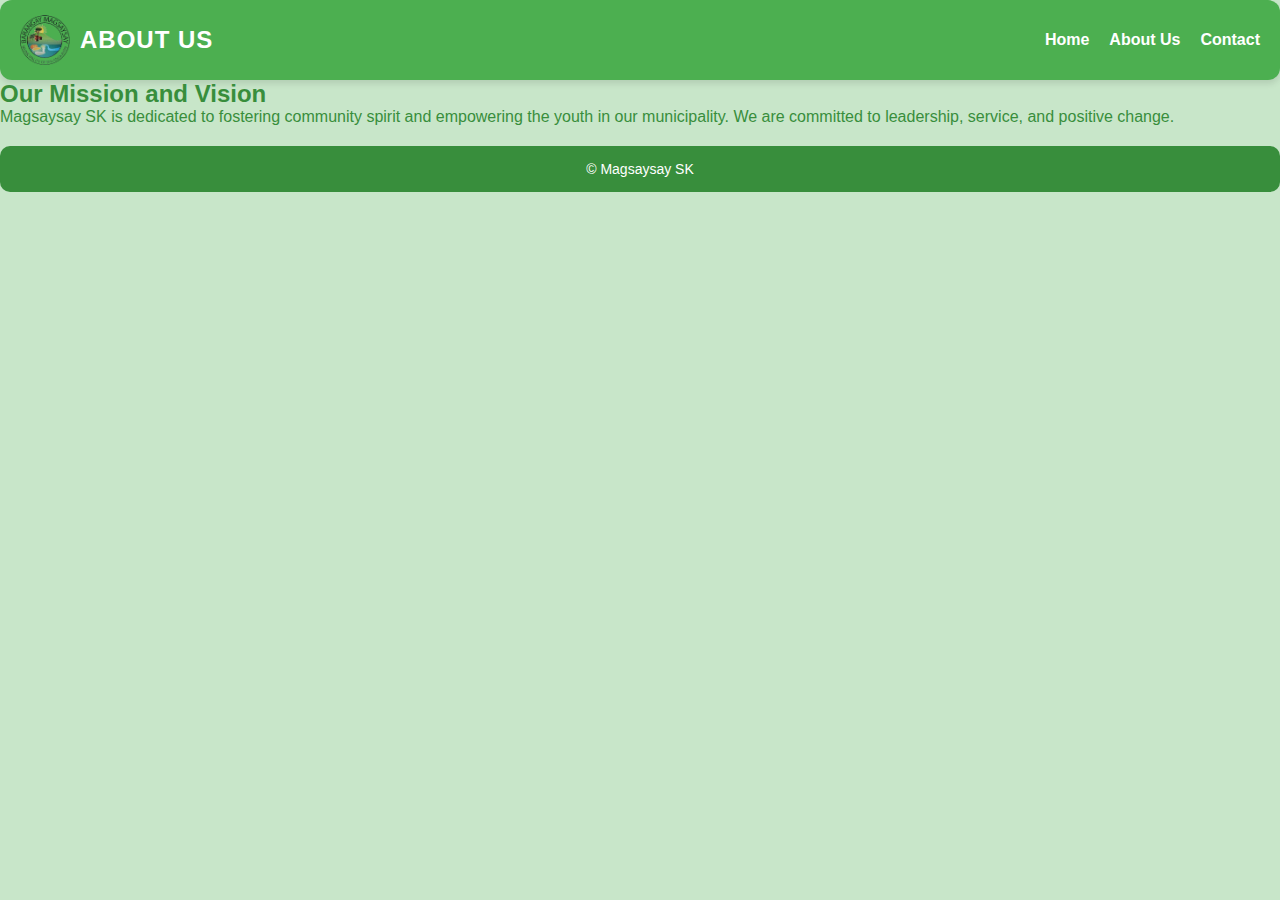
==== about.html @ a37eaab3 "initial" ====
<!DOCTYPE html>
<html lang="en">
<head>
    <meta charset="UTF-8">
    <meta name="viewport" content="width=device-width, initial-scale=1.0">
    <title>About Us - Magsaysay SK</title>
    <link rel="stylesheet" href="styles/style.css">
    <script defer src="scripts/main.js"></script>
</head>
<body>
    <!-- Header -->
    <header>
        <div class="header-left">
            <img src="images/MAGSAYSAY_LOGO.png" alt="Magsaysay SK Logo" class="logo">
            <h1>About us</h1>
        </div>
        <nav class="desktop-nav">
            <a href="index.html">Home</a>
            <a href="about.html">About Us</a>
            <a href="contact.html">Contact</a>
        </nav>
        <button class="hamburger-menu" id="menu-toggle">
            &#9776;
        </button>
        <nav class="mobile-nav" id="mobile-nav">
            <a href="index.html">Home</a>
            <a href="about.html">About Us</a>
            <a href="contact.html">Contact</a>
        </nav>
    </header>

    <!-- About Section -->
    <section class="about">
        <h2>Our Mission and Vision</h2>
        <p>Magsaysay SK is dedicated to fostering community spirit and empowering the youth in our municipality. We are committed to leadership, service, and positive change.</p>
    </section>

    <!-- Footer -->
    <footer>
        <p>&copy; Magsaysay SK</p>
    </footer>
</body>
</html>
---- styles/style.css ----
/* General Reset */
* {
    margin: 0;
    padding: 0;
    box-sizing: border-box;
}

/* Body */
body {
    font-family: -apple-system, BlinkMacSystemFont, "Segoe UI", "Roboto", "Oxygen", "Ubuntu", "Cantarell", "Fira Sans", "Droid Sans", "Helvetica Neue", sans-serif;
    background-color: #C8E6C9; /* Subtle background green */
    color: #388E3C; /* Dark green for text */
    padding: 0;
    margin: 0;
}

/* Header */
header {
    display: flex;
    align-items: center;
    justify-content: space-between;
    background-color: #4CAF50; /* Primary green for the header */
    color: #fff;
    padding: 15px 20px;
    box-shadow: 0px 4px 6px rgba(0, 0, 0, 0.1);
    border-radius: 12px;
}

.header-left {
    display: flex;
    align-items: center;
}

.logo {
    width: 50px;
    margin-right: 10px;
    border-radius: 12px; /* Rounded corners for logo */
}

header h1 {
    font-size: 24px;
    font-weight: bold;
    letter-spacing: 1px;
    text-transform: uppercase;
}

/* Desktop Navigation */
.desktop-nav {
    display: flex;
    gap: 20px;
}

.desktop-nav a {
    color: #fff;
    text-decoration: none;
    font-weight: bold;
    font-size: 16px;
    transition: all 0.3s ease;
}

.desktop-nav a:hover {
    color: #A5D6A7; /* Light green hover effect */
}

/* Hamburger Menu */
.hamburger-menu {
    display: none;
    font-size: 30px;
    background: none;
    border: none;
    color: #fff;
    cursor: pointer;
    margin-right: 0px;
}

/* Mobile Navigation */
.mobile-nav {
    display: none;
    flex-direction: column;
    position: absolute;
    top: 60px; /* Adjust to align under the header */
    right: 20px;
    background-color: #4CAF50;
    border-radius: 10px;
    padding: 10px;
    box-shadow: 0px 4px 6px rgba(0, 0, 0, 0.2);
}

.mobile-nav a {
    color: #fff;
    text-decoration: none;
    padding: 10px 0;
    font-size: 18px;
    text-align: right;
    transition: all 0.3s ease;
}

.mobile-nav a:hover {
    color: #A5D6A7; /* Light green hover effect */
}

/* iOS-inspired button styling */
button {
    background-color: #388E3C; /* Dark green */
    color: white;
    padding: 12px 20px;
    border: none;
    border-radius: 25px;
    font-size: 16px;
    cursor: pointer;
    transition: background-color 0.3s ease;
}

button:hover {
    background-color: #4CAF50; /* Lighter green on hover */
}

/* Mobile-specific styles */
@media (max-width: 768px) {
    .desktop-nav {
        display: none;
    }

    .hamburger-menu {
        display: block;
    }

    .header-left {
        flex: 1;
    }
    
    .mobile-nav.show {
        display: flex;
    }
}

/* Footer */
footer {
    text-align: center;
    padding: 15px;
    background-color: #388E3C;
    color: white;
    font-size: 14px;
    border-radius: 10px;
    margin-top: 20px;
}
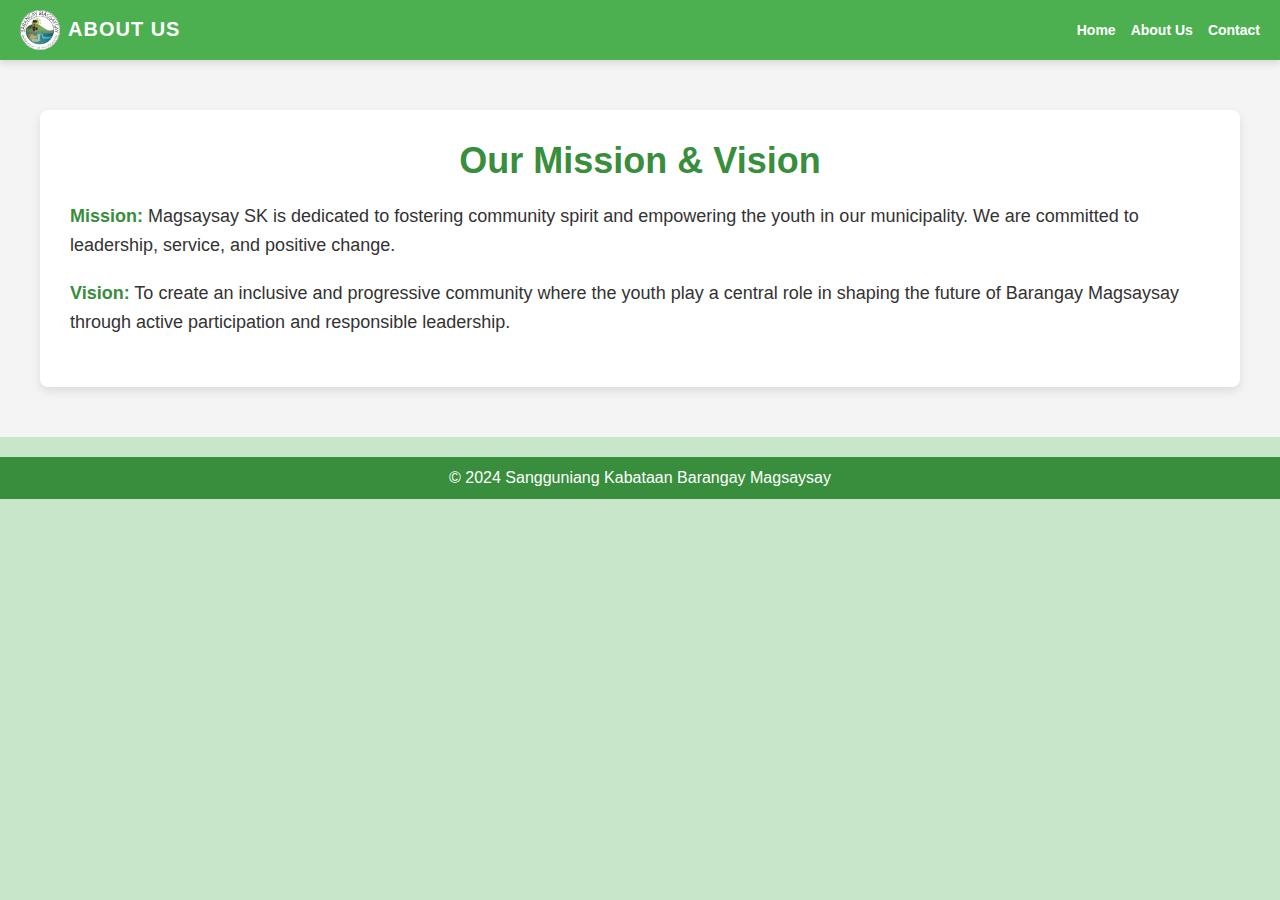
==== commit eb501237: "fourth" ====
--- a/about.html
+++ b/about.html
@@ -11,8 +11,8 @@
     <!-- Header -->
     <header>
         <div class="header-left">
-            <img src="images/MAGSAYSAY_LOGO.png" alt="Magsaysay SK Logo" class="logo">
-            <h1>About us</h1>
+            <img src="images/MAGSAYSAY_LOGO2.jpg" alt="Magsaysay SK Logo" class="logo">
+            <h1>About Us</h1>
         </div>
         <nav class="desktop-nav">
             <a href="index.html">Home</a>
@@ -31,13 +31,18 @@
 
     <!-- About Section -->
     <section class="about">
-        <h2>Our Mission and Vision</h2>
-        <p>Magsaysay SK is dedicated to fostering community spirit and empowering the youth in our municipality. We are committed to leadership, service, and positive change.</p>
+        <div class="about-container">
+            <h2>Our Mission & Vision</h2>
+            <div class="about-content">
+                <p><strong>Mission:</strong> Magsaysay SK is dedicated to fostering community spirit and empowering the youth in our municipality. We are committed to leadership, service, and positive change.</p>
+                <p><strong>Vision:</strong> To create an inclusive and progressive community where the youth play a central role in shaping the future of Barangay Magsaysay through active participation and responsible leadership.</p>
+            </div>
+        </div>
     </section>
 
     <!-- Footer -->
     <footer>
-        <p>&copy; Magsaysay SK</p>
+        <p>&copy; 2024 Sangguniang Kabataan Barangay Magsaysay</p>
     </footer>
 </body>
 </html>
--- a/styles/style.css
+++ b/styles/style.css
@@ -16,14 +16,17 @@
 
 /* Header */
 header {
+    position: sticky;
+    top: 0; /* Stick the header to the top */
+    z-index: 1000; /* Ensure the header stays on top of other content */
     display: flex;
     align-items: center;
     justify-content: space-between;
     background-color: #4CAF50; /* Primary green for the header */
     color: #fff;
-    padding: 15px 20px;
+    padding: 10px 20px; /* Reduced padding */
     box-shadow: 0px 4px 6px rgba(0, 0, 0, 0.1);
-    border-radius: 12px;
+    border-radius: 0px;
 }
 
 .header-left {
@@ -32,13 +35,13 @@
 }
 
 .logo {
-    width: 50px;
-    margin-right: 10px;
-    border-radius: 12px; /* Rounded corners for logo */
+    width: 40px; /* Reduced logo size */
+    margin-right: 8px; /* Adjusted margin */
+    border-radius: 50px; /* Rounded corners for logo */
 }
 
 header h1 {
-    font-size: 24px;
+    font-size: 20px; /* Smaller header font size */
     font-weight: bold;
     letter-spacing: 1px;
     text-transform: uppercase;
@@ -47,14 +50,14 @@
 /* Desktop Navigation */
 .desktop-nav {
     display: flex;
-    gap: 20px;
+    gap: 15px; /* Reduced gap between links */
 }
 
 .desktop-nav a {
     color: #fff;
     text-decoration: none;
     font-weight: bold;
-    font-size: 16px;
+    font-size: 14px; /* Reduced font size */
     transition: all 0.3s ease;
 }
 
@@ -65,7 +68,7 @@
 /* Hamburger Menu */
 .hamburger-menu {
     display: none;
-    font-size: 30px;
+    font-size: 26px; /* Reduced font size */
     background: none;
     border: none;
     color: #fff;
@@ -89,8 +92,8 @@
 .mobile-nav a {
     color: #fff;
     text-decoration: none;
-    padding: 10px 0;
-    font-size: 18px;
+    padding: 8px 0; /* Adjusted padding */
+    font-size: 16px; /* Reduced font size */
     text-align: right;
     transition: all 0.3s ease;
 }
@@ -103,10 +106,10 @@
 button {
     background-color: #388E3C; /* Dark green */
     color: white;
-    padding: 12px 20px;
+    padding: 10px 18px; /* Adjusted padding */
     border: none;
     border-radius: 25px;
-    font-size: 16px;
+    font-size: 14px; /* Reduced font size */
     cursor: pointer;
     transition: background-color 0.3s ease;
 }
@@ -128,19 +131,250 @@
     .header-left {
         flex: 1;
     }
-    
+
     .mobile-nav.show {
         display: flex;
     }
 }
 
+/* Upcoming Events Section */
+.upcoming-events {
+    background-color: #ffffff; /* White background for section */
+    padding: 25px; /* Reduced padding */
+    border-radius: 15px;
+    box-shadow: 0px 4px 6px rgba(0, 0, 0, 0.1); /* Soft shadow */
+    margin: 20px;
+}
+
+.upcoming-events h2 {
+    font-size: 24px; /* Reduced font size */
+    color: #388E3C;
+    margin-bottom: 15px; /* Reduced margin */
+}
+
+.events-list {
+    display: flex;
+    flex-direction: column;
+    gap: 12px; /* Reduced gap */
+}
+
+.event-item {
+    background-color: #F1F8E9; /* Light green background for events */
+    padding: 12px; /* Reduced padding */
+    border-radius: 10px;
+    box-shadow: 0px 2px 4px rgba(0, 0, 0, 0.1);
+}
+
+.event-item h3 {
+    font-size: 18px; /* Reduced font size */
+    color: #388E3C;
+}
+
+.event-item p {
+    font-size: 14px; /* Reduced font size */
+    color: #388E3C;
+}
+
+/* Projects Section */
+.projects {
+    background-color: #ffffff;
+    padding: 25px; /* Reduced padding */
+    border-radius: 15px;
+    box-shadow: 0px 4px 6px rgba(0, 0, 0, 0.1);
+    margin: 20px;
+}
+
+.projects h2 {
+    font-size: 24px; /* Reduced font size */
+    color: #388E3C;
+    margin-bottom: 15px; /* Reduced margin */
+}
+
+.projects-list {
+    display: flex;
+    flex-direction: column;
+    gap: 12px; /* Reduced gap */
+}
+
+.project-item {
+    background-color: #F1F8E9;
+    padding: 12px; /* Reduced padding */
+    border-radius: 10px;
+    box-shadow: 0px 2px 4px rgba(0, 0, 0, 0.1);
+}
+
+.project-item h3 {
+    font-size: 18px; /* Reduced font size */
+    color: #388E3C;
+}
+
+.project-item p {
+    font-size: 14px; /* Reduced font size */
+    color: #388E3C;
+}
+
+/* Organizational Chart Section */
+.org-chart {
+    background-color: #ffffff;
+    padding: 25px; /* Reduced padding */
+    border-radius: 15px;
+    box-shadow: 0px 4px 6px rgba(0, 0, 0, 0.1);
+    margin: 20px;
+    text-align: center;
+}
+
+.org-img {
+    max-width: 100%;
+    border-radius: 12px;
+    margin-bottom: 15px; /* Reduced margin */
+}
+
+.org-chart p {
+    font-size: 14px; /* Reduced font size */
+    color: #388E3C;
+}
+
+/* Contact Form Styling */
+.contact {
+    max-width: 600px; /* Limit form width */
+    margin: 40px auto; /* Center form */
+    background-color: #ffffff; /* White background for form */
+    padding: 25px; /* Reduced padding */
+    border-radius: 15px;
+    box-shadow: 0px 4px 10px rgba(0, 0, 0, 0.1); /* Soft shadow for the form */
+    display: flex;
+    flex-direction: column;
+    gap: 15px; /* Reduced gap */
+}
+
+.contact h2 {
+    font-size: 24px; /* Reduced font size */
+    font-weight: bold;
+    margin-bottom: 15px; /* Reduced margin */
+    color: #388E3C;
+    text-align: center;
+}
+
+.contact label {
+    display: block;
+    font-size: 14px; /* Reduced font size */
+    margin-bottom: 6px; /* Reduced margin */
+    color: #388E3C;
+}
+
+.contact input, .contact textarea {
+    width: 100%;
+    padding: 10px; /* Reduced padding */
+    margin-bottom: 18px; /* Reduced margin */
+    border: 1px solid #A5D6A7;
+    border-radius: 8px;
+    font-size: 14px; /* Reduced font size */
+}
+
+.contact textarea {
+    height: 120px; /* Reduced height */
+    resize: vertical; /* Allow resizing vertically */
+}
+
+.contact button {
+    width: 100%;
+    padding: 12px; /* Reduced padding */
+    font-size: 16px; /* Reduced font size */
+}
+
+/* Announcement Section */
+.announcement {
+    background-color: #FFEB3B; /* Yellow background */
+    padding: 10px 0;
+    text-align: center;
+    font-size: 18px;
+    font-weight: bold;
+    color: #388E3C; /* Dark green text */
+    border-bottom: 2px solid #388E3C;
+    overflow: hidden; /* Hides the content that goes outside the container */
+}
+
+.announcement-ticker {
+    display: inline-block;
+    white-space: nowrap;
+    animation: ticker 30s linear infinite; /* Increased the duration to 30s for a slower scroll */
+}
+
+.announcement-ticker p {
+    margin: 0;
+    padding: 0 30px;
+}
+
+@keyframes ticker {
+    0% {
+        transform: translateX(100%); /* Start off screen to the right */
+    }
+    100% {
+        transform: translateX(-100%); /* End off screen to the left */
+    }
+}
+
+
+
+/* About Section Styles */
+.about {
+    background-color: #f4f4f4; /* Light gray background */
+    padding: 50px 20px;
+    text-align: center;
+}
+
+.about-container {
+    max-width: 1200px;
+    margin: 0 auto;
+    padding: 30px;
+    background-color: white;
+    border-radius: 8px;
+    box-shadow: 0 4px 10px rgba(0, 0, 0, 0.1);
+}
+
+.about h2 {
+    font-size: 36px;
+    color: #388E3C; /* Dark green color for title */
+    margin-bottom: 20px;
+}
+
+.about-content {
+    font-size: 18px;
+    line-height: 1.6;
+    color: #333; /* Dark text for better readability */
+    text-align: left;
+}
+
+.about-content p {
+    margin: 20px 0;
+}
+
+.about-content strong {
+    color: #388E3C; /* Highlight "Mission" and "Vision" */
+}
+
+/* Footer Styles */
+footer {
+    background-color: #388E3C; /* Green footer */
+    color: white;
+    text-align: center;
+    padding: 15px 0;
+}
+
+footer p {
+    margin: 0;
+    font-size: 16px;
+}
+
+
+
 /* Footer */
 footer {
     text-align: center;
-    padding: 15px;
+    padding: 12px; /* Reduced padding */
     background-color: #388E3C;
     color: white;
-    font-size: 14px;
-    border-radius: 10px;
+    font-size: 12px; /* Reduced font size */
+    border-radius: 0px;
     margin-top: 20px;
 }
